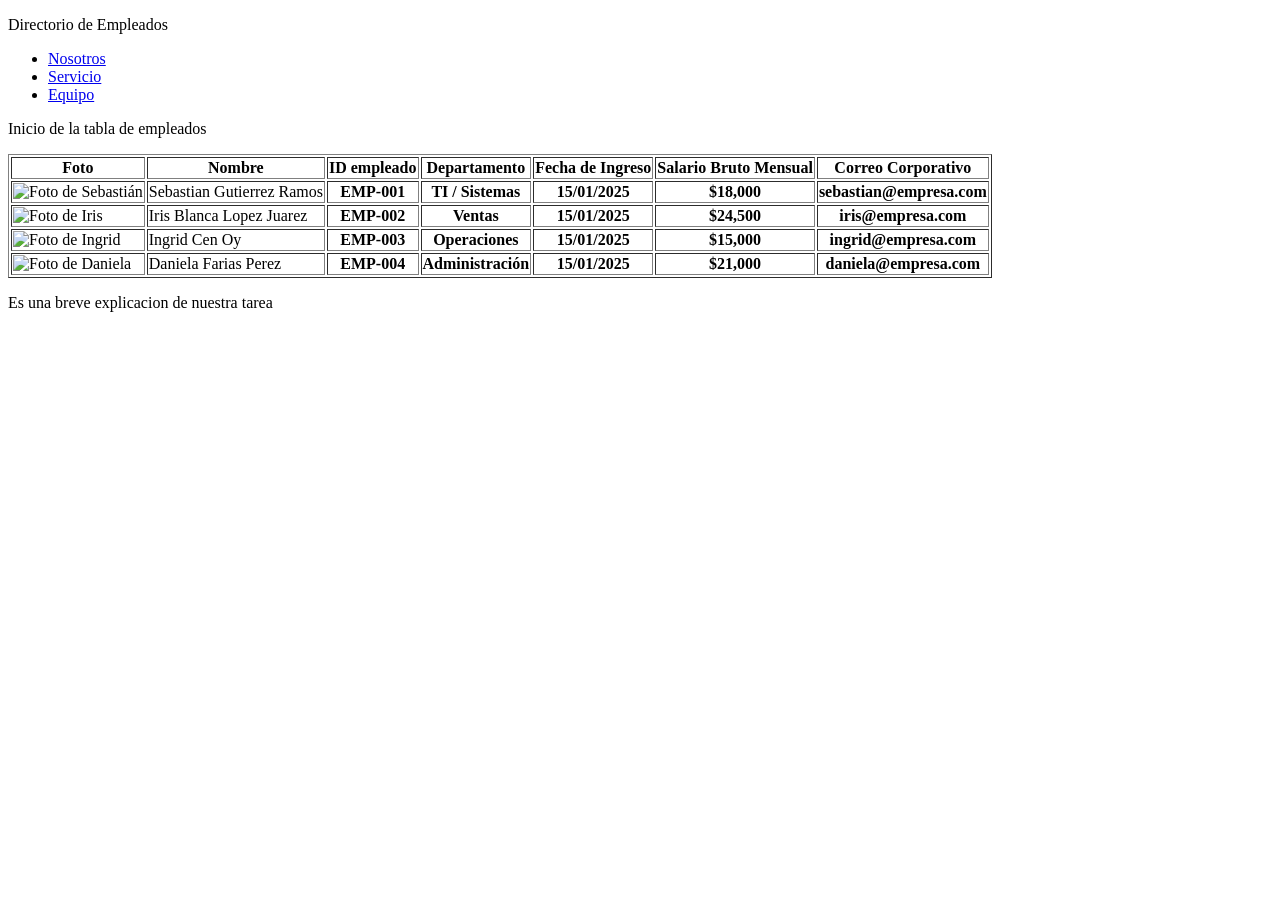
==== index.html @ aa061700 "Update index.html" ====
<!DOCTYPE html>
<html lang="es">
<head>
<meta charset="UTF-8">
<title>Tarea1</title>
</head>
<body>
  <header>
    <p>Directorio de Empleados</p>
  </header>
  <nav aria-label="Menú principal">
    <ul>
      <li><a href="nosotros.html">Nosotros</a></li>
      <li><a href="servicio.html">Servicio</a></li>
      <li><a href="equipo.html">Equipo</a></li>
    </ul>
  </nav>
    <p>Inicio de la tabla de empleados</p>
  </nav>
  <main>
  <table border="1"> 
    <tr>
      <th>Foto</th>
      <th>Nombre</th>
      <th>ID empleado</th>
       <th>Departamento</th>
       <th>Fecha de Ingreso</th>
       <th>Salario Bruto Mensual</th>
       <th>Correo Corporativo</th>
    </tr>
    <tr>
            <td><img src="https://github.com/Sebastian123xd/Sebastian123xd.github.io/blob/main/fotos%20equipo7/sebastian.jpeg?raw=true" alt="Foto de Sebastián" width="150"></td>
      <td>Sebastian Gutierrez Ramos</td>
        <th>EMP-001</th>
        <th>TI / Sistemas</th>
        <th>15/01/2025</th>
        <th>$18,000</th>
         <th>sebastian@empresa.com</th> 
    </tr>
    <tr> 
      <td><img src="https://github.com/Sebastian123xd/Sebastian123xd.github.io/blob/main/fotos%20equipo7/iris.jpeg?raw=true" alt="Foto de Iris" width="150"></td>
      <td>Iris Blanca Lopez Juarez</td>
      <th>EMP-002</th>
              <th>Ventas</th>
              <th>15/01/2025</th>
              <th>$24,500</th>
              <th>iris@empresa.com</th>
    </tr>
     <tr>
            <td><img src="https://github.com/Sebastian123xd/Sebastian123xd.github.io/blob/main/fotos%20equipo7/ingrid.jpeg?raw=true" alt="Foto de Ingrid" width="150"></td>
      <td>Ingrid Cen Oy</td>
      <th>EMP-003</th>
       <th>Operaciones</th>
               <th>15/01/2025</th>
               <th>$15,000</th>
               <th>ingrid@empresa.com</th>
    </tr>
     <tr>
      <td><img src="https://github.com/Sebastian123xd/Sebastian123xd.github.io/blob/main/fotos%20equipo7/daniela.png?raw=true" alt="Foto de Daniela" width="150"></td>
     <td>Daniela Farias Perez</td>
     <th>EMP-004</th>
     <th>Administración</th>
             <th>15/01/2025</th>
             <th>$21,000</th>
             <th>daniela@empresa.com</th>   
    </tr>
  </table>
    <main>
        <footer>
    <p> Es una breve explicacion de nuestra tarea</p>
  </footer>
</body>
</html>
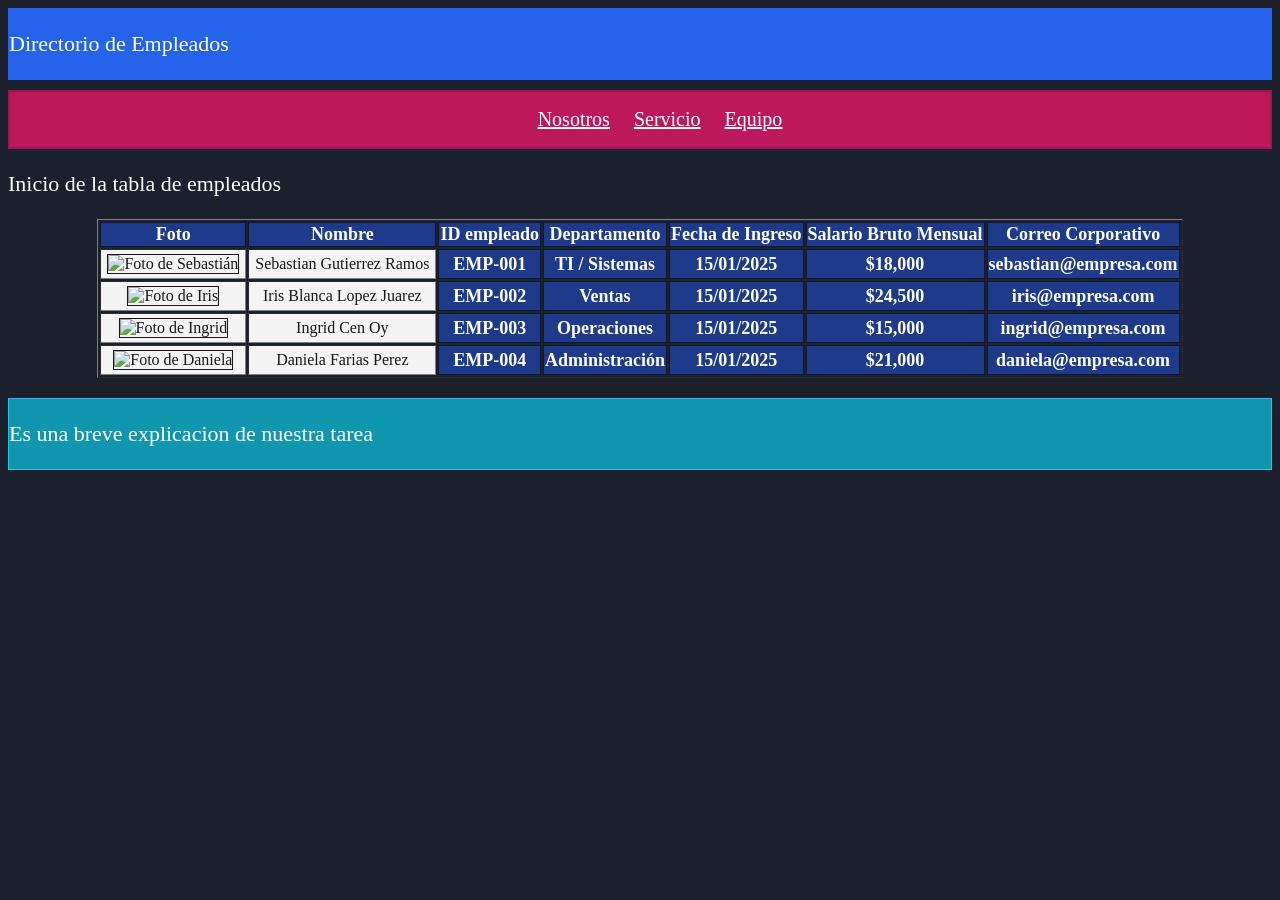
==== commit a9fbd966: "Update index.html" ====
--- a/index.html
+++ b/index.html
@@ -3,16 +3,18 @@
 <head>
 <meta charset="UTF-8">
 <title>Tarea1</title>
+<link rel="stylesheet" href="estilo.css">
 </head>
 <body>
   <header>
     <p>Directorio de Empleados</p>
+
   </header>
-  <nav aria-label="Menú principal">
+<nav aria-label="Menú principal">
     <ul>
-      <li><a href="nosotros.html">Nosotros</a></li>
-      <li><a href="servicio.html">Servicio</a></li>
-      <li><a href="equipo.html">Equipo</a></li>
+      <li><a href="nosotros/index.html">Nosotros</a></li>
+      <li><a href="servicio/index.html">Servicio</a></li>
+      <li><a href="equipo/index.html">Equipo</a></li>
     </ul>
   </nav>
     <p>Inicio de la tabla de empleados</p>
--- a/estilo.css
+++ b/estilo.css
@@ -0,0 +1,75 @@
+body{
+background-color: rgb(28, 32, 44);   
+text-align: center;
+}
+header{
+text-align: center;
+color: rgb(255, 255, 255);
+border: 1px solid rgb(37, 99, 235);
+background-color: rgb(37, 99, 235);
+font-size: 22px;
+}
+nav {
+border: 2px solid rgb(157, 23, 77);
+margin: 10px 0;
+background-color: rgb(190, 24, 93);
+}
+a{
+color: rgb(255, 255, 255);   
+text-align: center;
+font-size: 20px;
+}
+li{
+list-style: none;
+display: inline-block;
+margin: 0 10px;
+}
+main{
+text-align: center;
+}
+table{
+margin: 20px auto;
+}
+td {
+background-color: rgb(244, 244, 245);
+color: rgb(24, 24, 27);
+padding: 4px 6px;
+}
+th{
+background-color: rgb(30, 58, 138);    
+color: rgb(255, 255, 255);
+border: 1px solid rgb(15, 23, 42);
+font-size: 18px;
+text-align: center;
+}
+img{
+height: 200px;    
+width: 200px;
+border: 1px solid rgb(24, 24, 27);
+}
+footer{
+text-align: center;
+color: rgb(255, 255, 255);
+border: 1px solid rgb(37, 195, 235);
+background-color: rgb(16, 151, 175);
+font-size: 22px;    
+}
+h1 {
+color: #ffffff;
+text-align: center;
+font-size: 30px;
+border: 1px solid #00F0FF;
+padding: 10px;
+background-color: #FF3E9D;
+}
+p{
+font-size: 22px;
+text-align: left;
+color: #ffffff;
+}
+
+
+
+
+
+
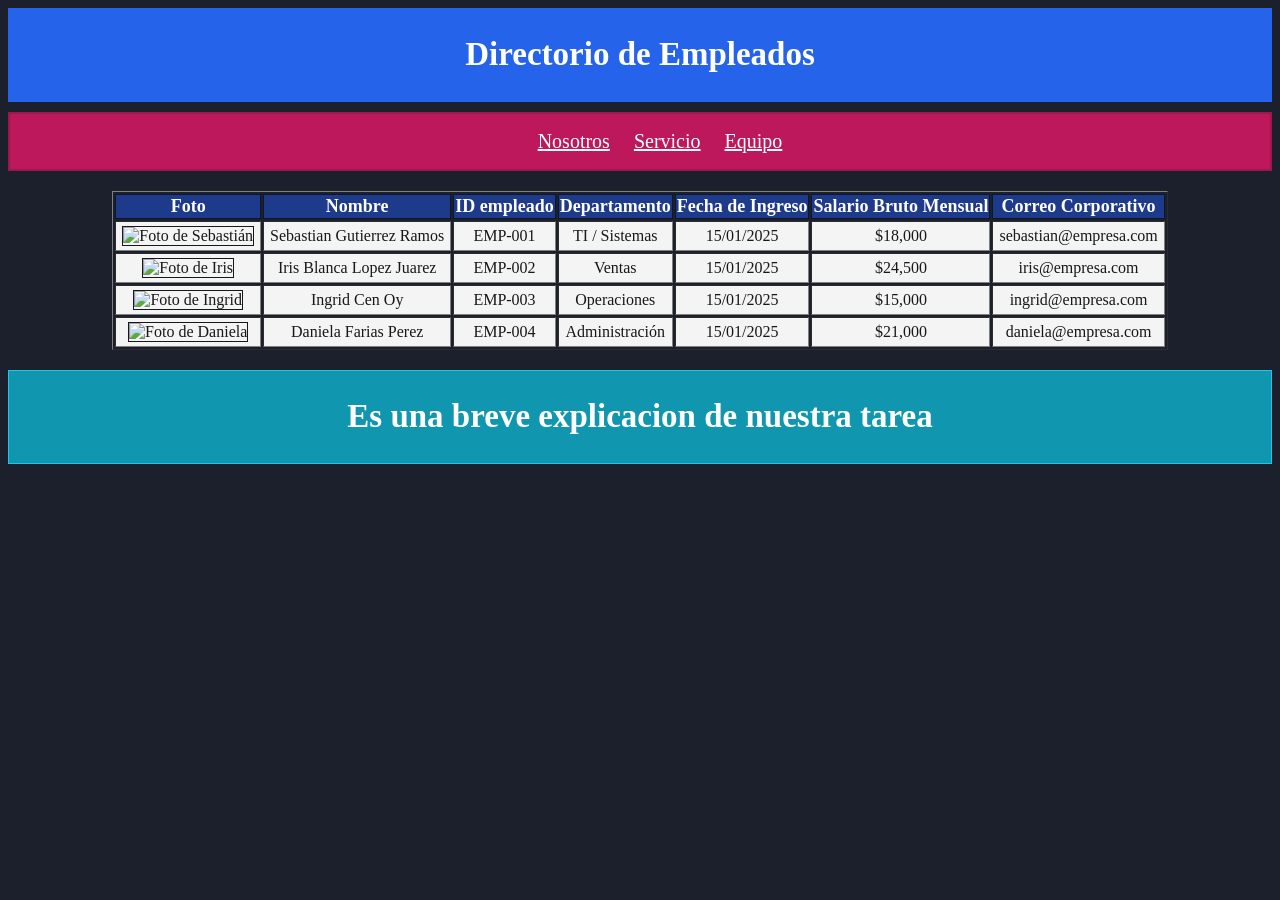
==== commit f2c60c7a: "Update index.html" ====
--- a/index.html
+++ b/index.html
@@ -2,22 +2,19 @@
 <html lang="es">
 <head>
 <meta charset="UTF-8">
-<title>Tarea1</title>
+<title>practica</title>
 <link rel="stylesheet" href="estilo.css">
 </head>
 <body>
   <header>
-    <p>Directorio de Empleados</p>
-
+    <h2>Directorio de Empleados</h2>
   </header>
 <nav aria-label="Menú principal">
     <ul>
-      <li><a href="nosotros/index.html">Nosotros</a></li>
-      <li><a href="servicio/index.html">Servicio</a></li>
-      <li><a href="equipo/index.html">Equipo</a></li>
+      <li><a href="nosotros.html">Nosotros</a></li>
+      <li><a href="servicio.html">Servicio</a></li>
+      <li><a href="equipo.html">Equipo</a></li>
     </ul>
-  </nav>
-    <p>Inicio de la tabla de empleados</p>
   </nav>
   <main>
   <table border="1"> 
@@ -31,45 +28,45 @@
        <th>Correo Corporativo</th>
     </tr>
     <tr>
-            <td><img src="https://github.com/Sebastian123xd/Sebastian123xd.github.io/blob/main/fotos%20equipo7/sebastian.jpeg?raw=true" alt="Foto de Sebastián" width="150"></td>
+      <td><img src="https://github.com/Sebastian123xd/Sebastian123xd.github.io/blob/main/fotos%20equipo7/sebastian.jpeg?raw=true" alt="Foto de Sebastián" width="150"></td>
       <td>Sebastian Gutierrez Ramos</td>
-        <th>EMP-001</th>
-        <th>TI / Sistemas</th>
-        <th>15/01/2025</th>
-        <th>$18,000</th>
-         <th>sebastian@empresa.com</th> 
+        <td>EMP-001</td>
+        <td>TI / Sistemas</td>
+        <td>15/01/2025</td>
+        <td>$18,000</td>
+        <td>sebastian@empresa.com</td> 
     </tr>
     <tr> 
       <td><img src="https://github.com/Sebastian123xd/Sebastian123xd.github.io/blob/main/fotos%20equipo7/iris.jpeg?raw=true" alt="Foto de Iris" width="150"></td>
       <td>Iris Blanca Lopez Juarez</td>
-      <th>EMP-002</th>
-              <th>Ventas</th>
-              <th>15/01/2025</th>
-              <th>$24,500</th>
-              <th>iris@empresa.com</th>
+      <td>EMP-002</td>
+              <td>Ventas</td>
+              <td>15/01/2025</td>
+              <td>$24,500</td>
+              <td>iris@empresa.com</td>
     </tr>
      <tr>
-            <td><img src="https://github.com/Sebastian123xd/Sebastian123xd.github.io/blob/main/fotos%20equipo7/ingrid.jpeg?raw=true" alt="Foto de Ingrid" width="150"></td>
+      <td><img src="https://github.com/Sebastian123xd/Sebastian123xd.github.io/blob/main/fotos%20equipo7/ingrid.jpeg?raw=true" alt="Foto de Ingrid" width="150"></td>
       <td>Ingrid Cen Oy</td>
-      <th>EMP-003</th>
-       <th>Operaciones</th>
-               <th>15/01/2025</th>
-               <th>$15,000</th>
-               <th>ingrid@empresa.com</th>
+      <td>EMP-003</td>
+      <td>Operaciones</td>
+      <td>15/01/2025</td>
+      <td>$15,000</td>
+      <td>ingrid@empresa.com</td>
     </tr>
      <tr>
       <td><img src="https://github.com/Sebastian123xd/Sebastian123xd.github.io/blob/main/fotos%20equipo7/daniela.png?raw=true" alt="Foto de Daniela" width="150"></td>
      <td>Daniela Farias Perez</td>
-     <th>EMP-004</th>
-     <th>Administración</th>
-             <th>15/01/2025</th>
-             <th>$21,000</th>
-             <th>daniela@empresa.com</th>   
+     <td>EMP-004</th>
+     <td>Administración</td>
+      <td>15/01/2025</td>
+      <td>$21,000</td>
+      <td>daniela@empresa.com</td>   
     </tr>
   </table>
     <main>
         <footer>
-    <p> Es una breve explicacion de nuestra tarea</p>
+    <h2>Es una breve explicacion de nuestra tarea</h2>
   </footer>
 </body>
 </html>
